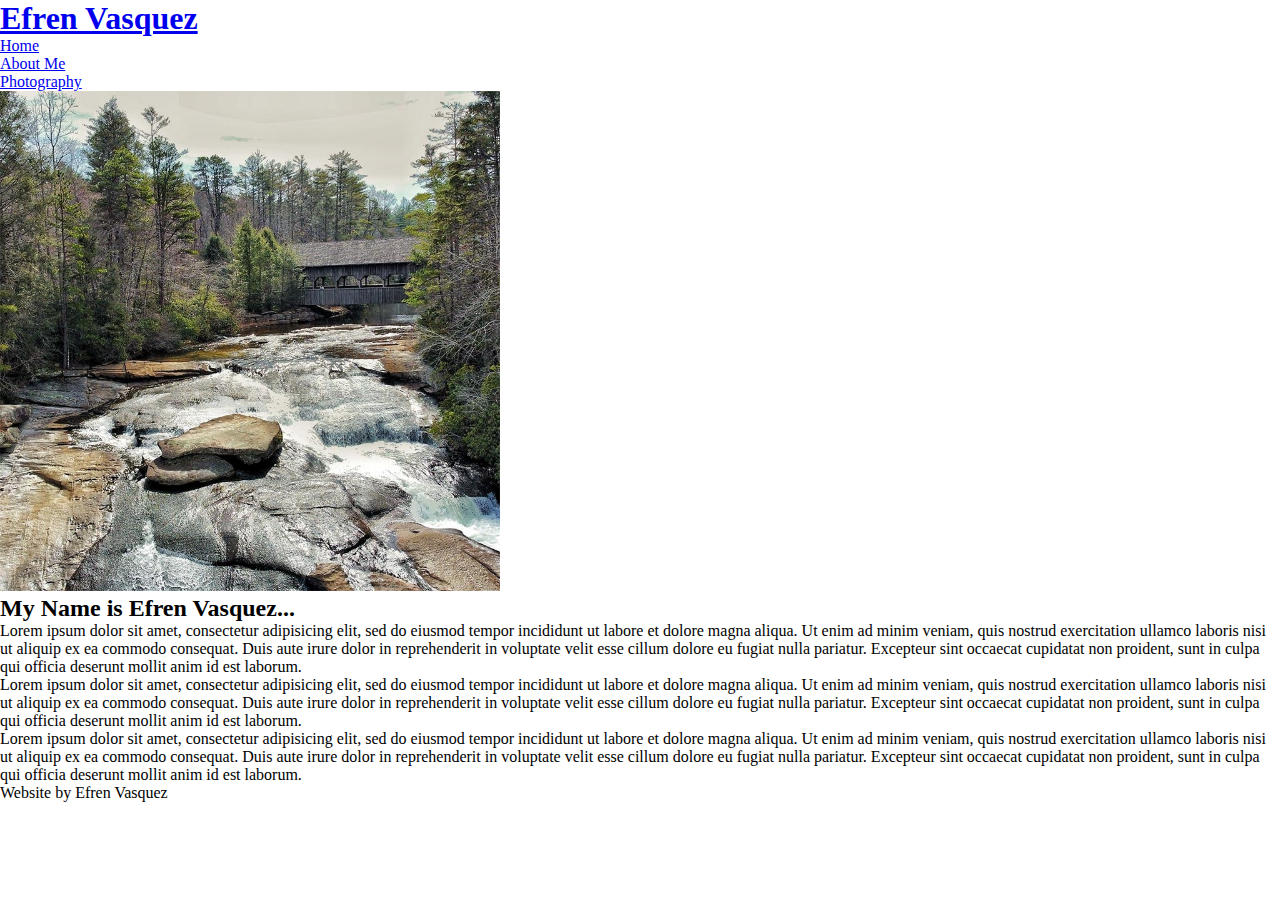
==== about.html @ 83d42317 "initial commit" ====
<!DOCTYPE html>
<html lang="en" dir="ltr">
  <head>
    <meta charset="utf-8">
    <title>About Me | Efren Vasquez</title>

    <link rel="stylesheet" href="css/styles.css">

    <link rel="preconnect" href="https://fonts.gstatic.com">
    <link href="https://fonts.googleapis.com/css2?family=Fredericka+the+Great&family=Noto+Sans+JP&family=Press+Start+2P&display=swap" rel="stylesheet">
  </head>
  <body>
    <header>
      <div class="container">
        <h1><a href="index.html">Efren Vasquez</a></h1>

        <nav>
          <ul>
            <li><a href="index.html">Home</a></li>
            <li><a href="about.html">About Me</a></li>
            <li><a href="photography.html">Photography</a></li>
          </ul>
        </nav>
      </div>
    </header>

    <main>
      <div class="container">
        <section>
          <img class="about-img" src="images/river-bridge.jpg" alt="High Falls North Carolina" width="500" />

          <h2>My Name is Efren Vasquez...</h2>
          <p>Lorem ipsum dolor sit amet, consectetur adipisicing elit, sed do eiusmod tempor incididunt ut labore et dolore magna aliqua. Ut enim ad minim veniam, quis nostrud exercitation ullamco laboris nisi ut aliquip ex ea commodo consequat. Duis aute irure dolor in reprehenderit in voluptate velit esse cillum dolore eu fugiat nulla pariatur. Excepteur sint occaecat cupidatat non proident, sunt in culpa qui officia deserunt mollit anim id est laborum.</p>

          <p>Lorem ipsum dolor sit amet, consectetur adipisicing elit, sed do eiusmod tempor incididunt ut labore et dolore magna aliqua. Ut enim ad minim veniam, quis nostrud exercitation ullamco laboris nisi ut aliquip ex ea commodo consequat. Duis aute irure dolor in reprehenderit in voluptate velit esse cillum dolore eu fugiat nulla pariatur. Excepteur sint occaecat cupidatat non proident, sunt in culpa qui officia deserunt mollit anim id est laborum.</p>

          <p>Lorem ipsum dolor sit amet, consectetur adipisicing elit, sed do eiusmod tempor incididunt ut labore et dolore magna aliqua. Ut enim ad minim veniam, quis nostrud exercitation ullamco laboris nisi ut aliquip ex ea commodo consequat. Duis aute irure dolor in reprehenderit in voluptate velit esse cillum dolore eu fugiat nulla pariatur. Excepteur sint occaecat cupidatat non proident, sunt in culpa qui officia deserunt mollit anim id est laborum.</p>


        </section>
      </div>
    </main>

    <footer>
      <p>Website by Efren Vasquez</p>
    </footer>
  </body>
</html>
---- css/styles.css ----
/*=======================================

  Universal Styling

========================================*/
* {
  margin: 0;
  padding: 0;
  border: 0;
}
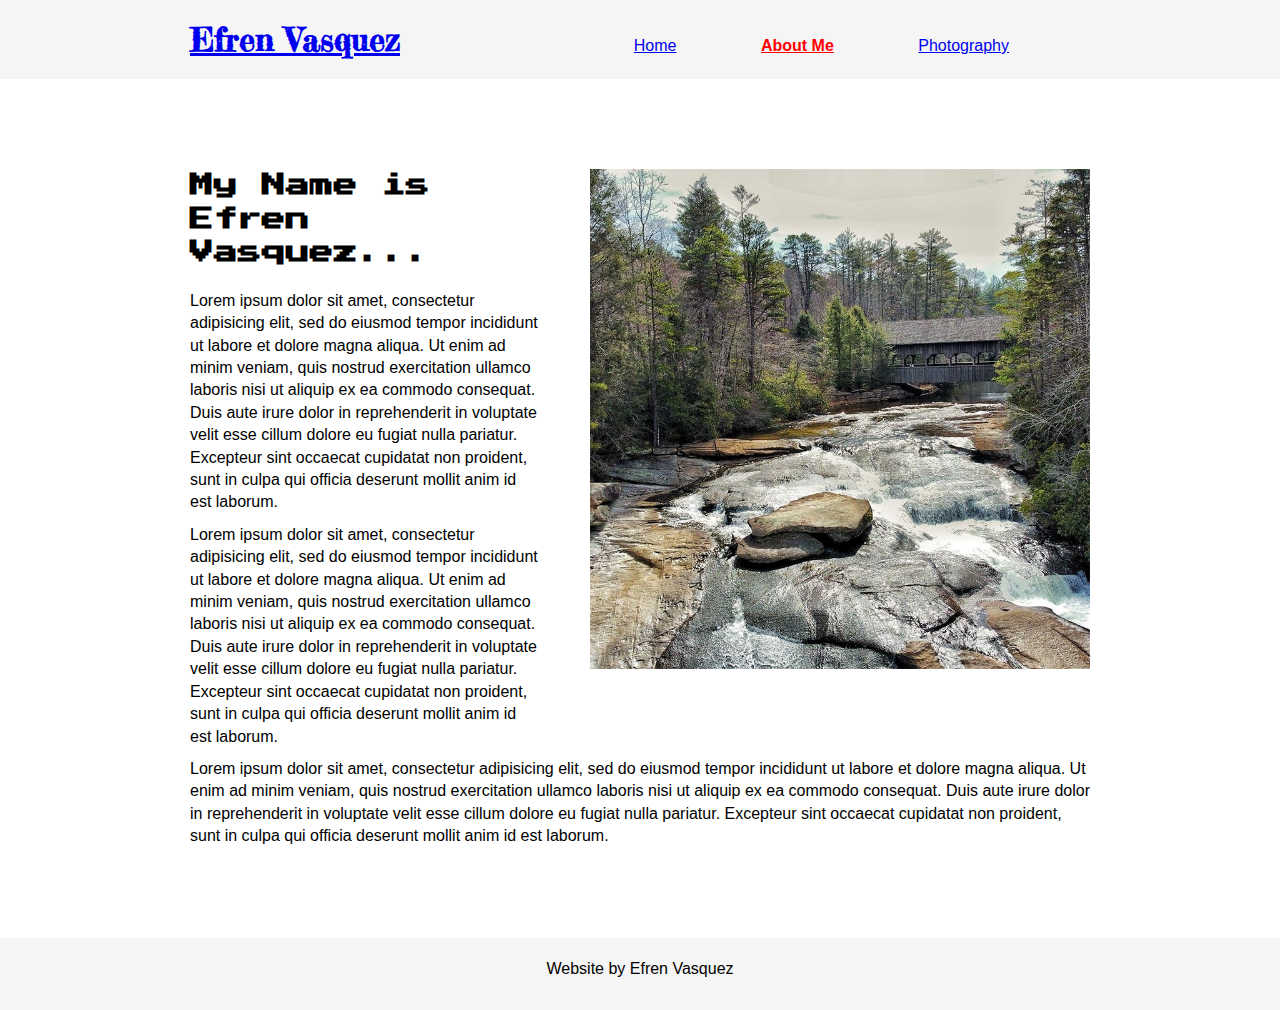
==== commit 2f4351f7: "live class changes" ====
--- a/about.html
+++ b/about.html
@@ -17,7 +17,7 @@
         <nav>
           <ul>
             <li><a href="index.html">Home</a></li>
-            <li><a href="about.html">About Me</a></li>
+            <li><a class="active" href="about.html">About Me</a></li>
             <li><a href="photography.html">Photography</a></li>
           </ul>
         </nav>
@@ -28,14 +28,15 @@
       <div class="container">
         <section>
           <img class="about-img" src="images/river-bridge.jpg" alt="High Falls North Carolina" width="500" />
+          
+          <div class="test">
+            <h2>My Name is Efren Vasquez...</h2>
+            <p>Lorem ipsum dolor sit amet, consectetur adipisicing elit, sed do eiusmod tempor incididunt ut labore et dolore magna aliqua. Ut enim ad minim veniam, quis nostrud exercitation ullamco laboris nisi ut aliquip ex ea commodo consequat. Duis aute irure dolor in reprehenderit in voluptate velit esse cillum dolore eu fugiat nulla pariatur. Excepteur sint occaecat cupidatat non proident, sunt in culpa qui officia deserunt mollit anim id est laborum.</p>
 
-          <h2>My Name is Efren Vasquez...</h2>
-          <p>Lorem ipsum dolor sit amet, consectetur adipisicing elit, sed do eiusmod tempor incididunt ut labore et dolore magna aliqua. Ut enim ad minim veniam, quis nostrud exercitation ullamco laboris nisi ut aliquip ex ea commodo consequat. Duis aute irure dolor in reprehenderit in voluptate velit esse cillum dolore eu fugiat nulla pariatur. Excepteur sint occaecat cupidatat non proident, sunt in culpa qui officia deserunt mollit anim id est laborum.</p>
+            <p>Lorem ipsum dolor sit amet, consectetur adipisicing elit, sed do eiusmod tempor incididunt ut labore et dolore magna aliqua. Ut enim ad minim veniam, quis nostrud exercitation ullamco laboris nisi ut aliquip ex ea commodo consequat. Duis aute irure dolor in reprehenderit in voluptate velit esse cillum dolore eu fugiat nulla pariatur. Excepteur sint occaecat cupidatat non proident, sunt in culpa qui officia deserunt mollit anim id est laborum.</p>
 
-          <p>Lorem ipsum dolor sit amet, consectetur adipisicing elit, sed do eiusmod tempor incididunt ut labore et dolore magna aliqua. Ut enim ad minim veniam, quis nostrud exercitation ullamco laboris nisi ut aliquip ex ea commodo consequat. Duis aute irure dolor in reprehenderit in voluptate velit esse cillum dolore eu fugiat nulla pariatur. Excepteur sint occaecat cupidatat non proident, sunt in culpa qui officia deserunt mollit anim id est laborum.</p>
-
-          <p>Lorem ipsum dolor sit amet, consectetur adipisicing elit, sed do eiusmod tempor incididunt ut labore et dolore magna aliqua. Ut enim ad minim veniam, quis nostrud exercitation ullamco laboris nisi ut aliquip ex ea commodo consequat. Duis aute irure dolor in reprehenderit in voluptate velit esse cillum dolore eu fugiat nulla pariatur. Excepteur sint occaecat cupidatat non proident, sunt in culpa qui officia deserunt mollit anim id est laborum.</p>
-
+            <p>Lorem ipsum dolor sit amet, consectetur adipisicing elit, sed do eiusmod tempor incididunt ut labore et dolore magna aliqua. Ut enim ad minim veniam, quis nostrud exercitation ullamco laboris nisi ut aliquip ex ea commodo consequat. Duis aute irure dolor in reprehenderit in voluptate velit esse cillum dolore eu fugiat nulla pariatur. Excepteur sint occaecat cupidatat non proident, sunt in culpa qui officia deserunt mollit anim id est laborum.</p>
+        </div>
 
         </section>
       </div>
--- a/css/styles.css
+++ b/css/styles.css
@@ -1,10 +1,121 @@
-/*=======================================
+/*========================
 
-  Universal Styling
+    Universal Stying
 
-========================================*/
+==========================*/
 * {
-  margin: 0;
-  padding: 0;
-  border: 0;
+   padding: 0;
+   margin: 0;
+   border: 0; 
 }
+
+.container {
+    max-width: 900px;
+    margin: 0 auto;
+}
+
+h1 {
+    font-family: 'Fredericka the Great', cursive;
+}
+
+h2,
+h3,
+h4,
+h5,
+h6 {
+    font-family: 'Press Start 2P', cursive;
+    margin-bottom: 20px;
+    line-height: 140%;
+}
+
+p,
+ul,
+li {
+    font-family: 'Nota Sans JP', sans-serif;
+}
+
+p {
+    margin-bottom: 10px;
+    line-height: 140%;
+}
+
+header {
+    background: #f5f5f5;
+    padding: 20px;
+}
+
+header h1 {
+    width: 30%;
+    display: inline-block;
+}
+
+.active {
+    color: red;
+    font-weight: bold;
+}
+
+header nav {
+    width: 65%;
+    display: inline-block;
+    text-align: right;
+}
+
+header li {
+    display: inline-block;
+    margin: 0 40px;
+}
+
+main .container {
+    margin: 90px auto;
+}
+
+footer {
+    background: #f5f5f5;
+    padding: 20px;
+    text-align: center;
+}
+/*========================
+
+    Home Page Styling
+
+==========================*/
+.left-half, 
+.right-half {
+    width: 45%;
+    display: inline-block;
+}
+
+.left-half img {
+    width: 100%;
+}
+
+.right-half {
+    vertical-align: top;
+    padding: 30px;
+}
+
+/*========================
+
+    About Page Styling
+
+==========================*/
+.about-img {
+    float: right;
+    margin: 0 0 50px 50px;
+}
+
+/*========================
+
+    Photography Page Styling
+
+==========================*/
+.float-left {
+    float: left;
+}
+
+.photography img {
+    margin: 5px;
+    max-width: 435px;
+    min-height: 225px;
+    vertical-align: top;
+}
